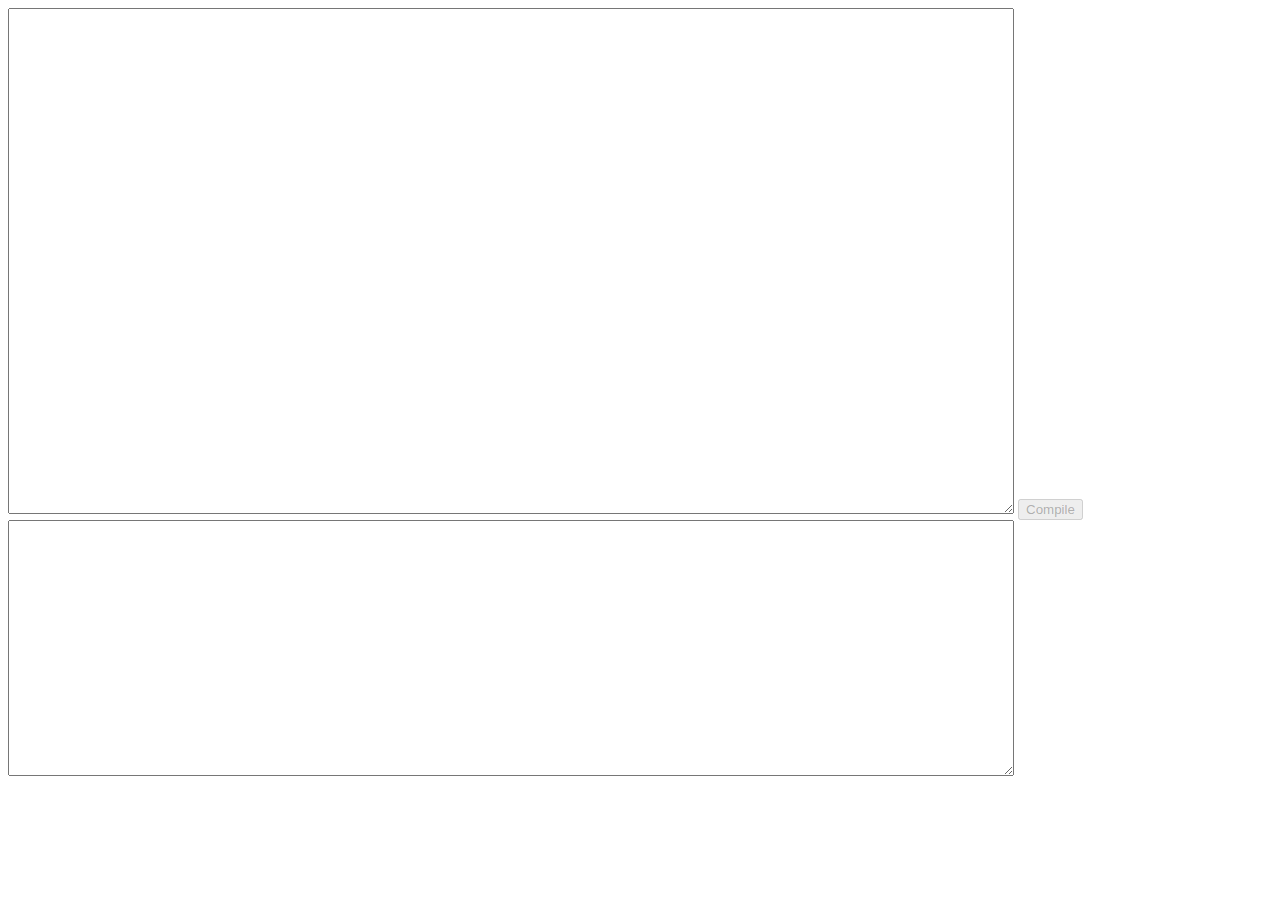
==== bin/Release/net7.0/browser-wasm/AppBundle/index.html @ bcfd71f3 "using the latest version of ILGPU" ====
<!DOCTYPE html>
<!--  Licensed to the .NET Foundation under one or more agreements. -->
<!-- The .NET Foundation licenses this file to you under the MIT license. -->
<html>

<head>
  <title>ILGPUwebCompiler</title>
  <meta charset="UTF-8">
  <meta name="viewport" content="width=device-width, initial-scale=1.0">
  <link rel="modulepreload" href="./main.js" />
  <link rel="modulepreload" href="./dotnet.js" />
  <script src="coi-serviceworker.js"></script>
</head>

<body>
    <span id="out"></span>
    <textarea id="source" style="width: 1000px; height: 500px;"></textarea>
    <button id="compile" disabled>Compile</button>
    <textarea id="output" style="width: 1000px; height: 250px;" readonly></textarea>
    <script type='module' src="./main.js"></script>
</body>

</html>
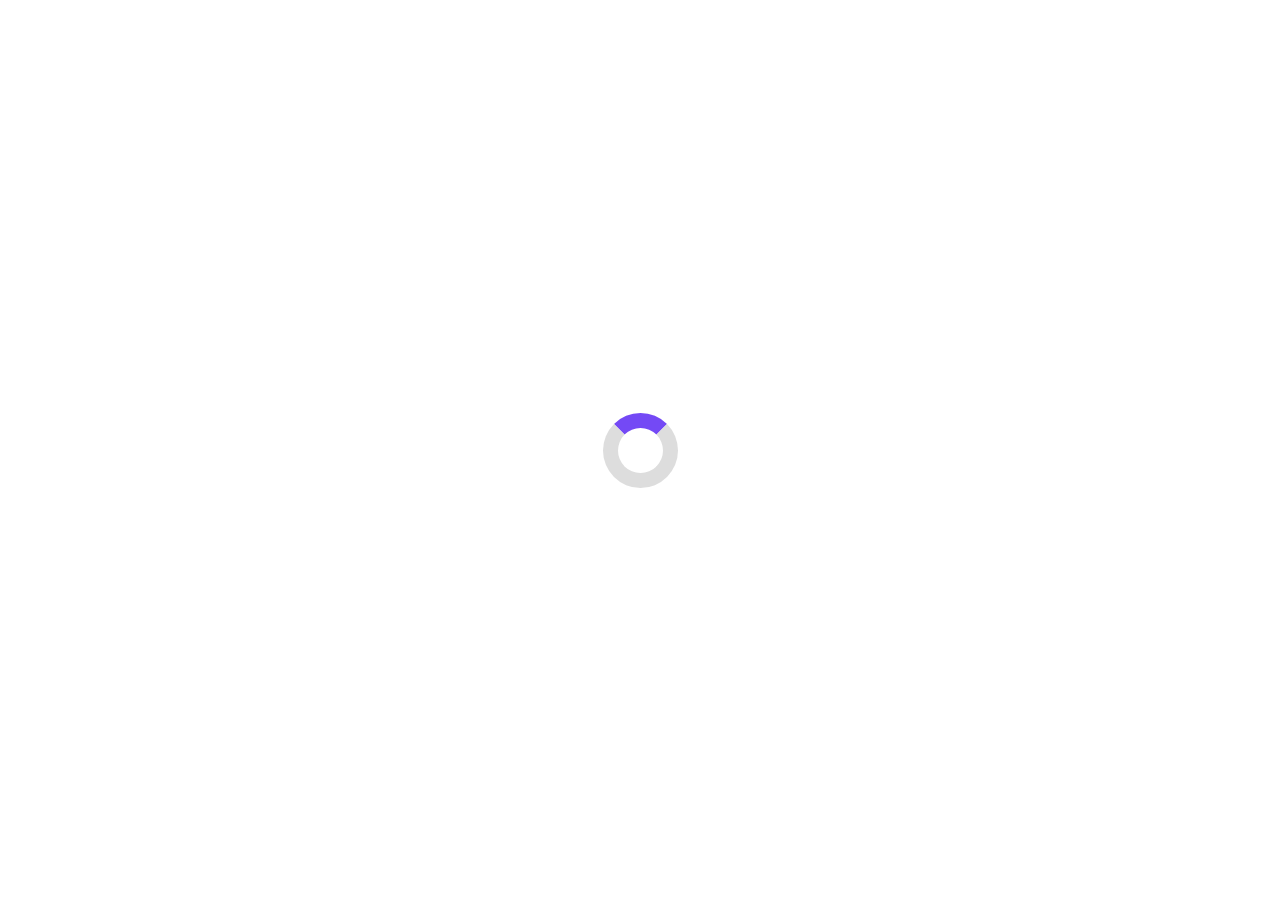
==== commit 3c857fe9: "adding bootstrap and loading page" ====
--- a/bin/Release/net7.0/browser-wasm/AppBundle/index.html
+++ b/bin/Release/net7.0/browser-wasm/AppBundle/index.html
@@ -4,20 +4,39 @@
 <html>
 
 <head>
-  <title>ILGPUwebCompiler</title>
-  <meta charset="UTF-8">
-  <meta name="viewport" content="width=device-width, initial-scale=1.0">
-  <link rel="modulepreload" href="./main.js" />
-  <link rel="modulepreload" href="./dotnet.js" />
-  <script src="coi-serviceworker.js"></script>
+    <title>ILGPUwebCompiler</title>
+    <meta charset="UTF-8">
+    <meta name="viewport" content="width=device-width, initial-scale=1.0">
+    <link rel="stylesheet" href="style.css" />
+    <link rel="modulepreload" href="./main.js" />
+    <link rel="modulepreload" href="./dotnet.js" />
+    <link rel="stylesheet" href="https://cdn.jsdelivr.net/npm/bootstrap@4.3.1/dist/css/bootstrap.min.css" integrity="sha384-ggOyR0iXCbMQv3Xipma34MD+dH/1fQ784/j6cY/iJTQUOhcWr7x9JvoRxT2MZw1T" crossorigin="anonymous">
 </head>
 
 <body>
-    <span id="out"></span>
-    <textarea id="source" style="width: 1000px; height: 500px;"></textarea>
-    <button id="compile" disabled>Compile</button>
-    <textarea id="output" style="width: 1000px; height: 250px;" readonly></textarea>
+    <div class="container">
+
+        <div class="row mb-2">
+            <select class="form-select col-2 mx-1" id="select">
+                <option value="default">default</option>
+            </select>
+            <select class="form-select col-2 mx-1" id="select1">
+                <option value="default">default</option>
+            </select>
+            <button id="compile" class="btn btn-dark col-1 mx-1" disabled>Compile</button>
+        </div>
+
+        <div class="row">
+            <textarea id="source" class="form-control col-6" style="height: 700px;"></textarea>
+            <textarea id="output" class="form-control col-6" style="height: 700px;" readonly></textarea>
+        </div>
+    </div>
+    <div class="loader"></div>
+
     <script type='module' src="./main.js"></script>
+    <script src="https://code.jquery.com/jquery-3.3.1.slim.min.js" integrity="sha384-q8i/X+965DzO0rT7abK41JStQIAqVgRVzpbzo5smXKp4YfRvH+8abtTE1Pi6jizo" crossorigin="anonymous"></script>
+    <script src="https://cdn.jsdelivr.net/npm/popper.js@1.14.7/dist/umd/popper.min.js" integrity="sha384-UO2eT0CpHqdSJQ6hJty5KVphtPhzWj9WO1clHTMGa3JDZwrnQq4sF86dIHNDz0W1" crossorigin="anonymous"></script>
+    <script src="https://cdn.jsdelivr.net/npm/bootstrap@4.3.1/dist/js/bootstrap.min.js" integrity="sha384-JjSmVgyd0p3pXB1rRibZUAYoIIy6OrQ6VrjIEaFf/nJGzIxFDsf4x0xIM+B07jRM" crossorigin="anonymous"></script>
 </body>
 
 </html>
--- a/bin/Release/net7.0/browser-wasm/AppBundle/style.css
+++ b/bin/Release/net7.0/browser-wasm/AppBundle/style.css
@@ -0,0 +1,35 @@
+.loader{
+    position: fixed;
+    top: 0;
+    left: 0;
+    width: 100vw;
+    height: 100vh;
+    display: flex;
+    justify-content: center;
+    align-items: center;
+    background-color: white;
+    transition: opacity 0.75s, visibility 0.75s;
+}
+
+.loader-hidden{
+    opacity: 0;
+    visibility: hidden;
+}
+
+.loader::after{
+    content: "";
+    width: 75px;
+    height: 75px;
+    border: 15px solid #dddddd;
+    border-top-color: #7449f5;
+    border-radius: 50%;
+    animation: loading 0.75s ease infinite;
+}
+
+@keyframes loading {
+    form{
+        transform: rotate(0turn);
+    }to{
+         transform: rotate(1turn);
+     }
+}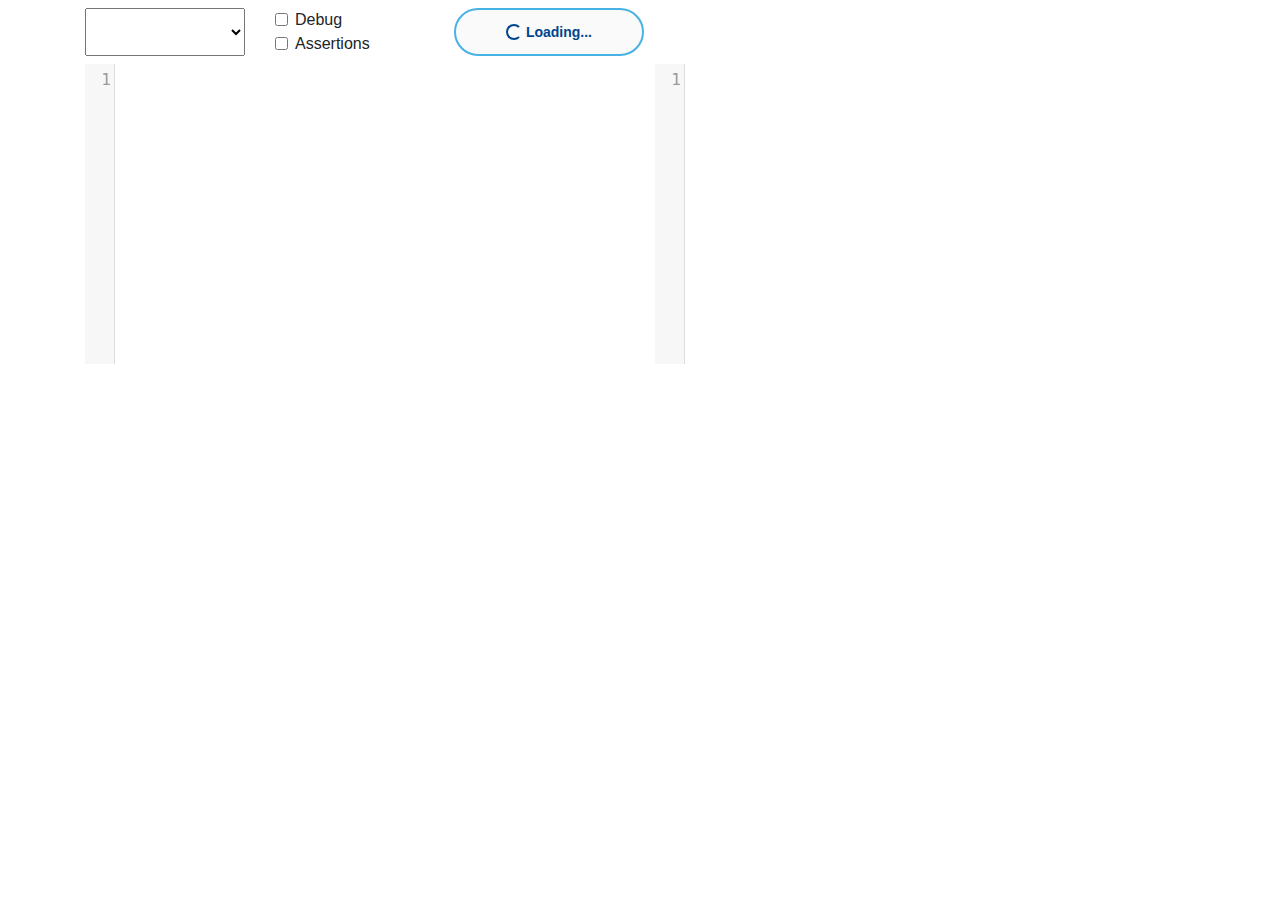
==== commit 484799cc: "customizing the project" ====
--- a/bin/Release/net7.0/browser-wasm/AppBundle/index.html
+++ b/bin/Release/net7.0/browser-wasm/AppBundle/index.html
@@ -8,35 +8,74 @@
     <meta charset="UTF-8">
     <meta name="viewport" content="width=device-width, initial-scale=1.0">
     <link rel="stylesheet" href="style.css" />
+    <link rel="stylesheet" href="https://cdn.jsdelivr.net/npm/bootstrap@4.3.1/dist/css/bootstrap.min.css" integrity="sha384-ggOyR0iXCbMQv3Xipma34MD+dH/1fQ784/j6cY/iJTQUOhcWr7x9JvoRxT2MZw1T" crossorigin="anonymous">
+    <link rel="stylesheet" href="codemirror.css">
+    <script src="codemirror.js"></script>
+    <script src="matchbrackets.js"></script>
+    <link rel="stylesheet" href="show-hint.css">
+    <script src="show-hint.js"></script>
+    <script src="clike.js"></script>
     <link rel="modulepreload" href="./main.js" />
     <link rel="modulepreload" href="./dotnet.js" />
-    <link rel="stylesheet" href="https://cdn.jsdelivr.net/npm/bootstrap@4.3.1/dist/css/bootstrap.min.css" integrity="sha384-ggOyR0iXCbMQv3Xipma34MD+dH/1fQ784/j6cY/iJTQUOhcWr7x9JvoRxT2MZw1T" crossorigin="anonymous">
+
 </head>
 
 <body>
     <div class="container">
 
-        <div class="row mb-2">
-            <select class="form-select col-2 mx-1" id="select">
-                <option value="default">default</option>
-            </select>
-            <select class="form-select col-2 mx-1" id="select1">
-                <option value="default">default</option>
-            </select>
-            <button id="compile" class="btn btn-dark col-1 mx-1" disabled>Compile</button>
+        <div class="row my-2">
+            <div class="col-md-2 col-4">
+                <select class="form-select w-100 h-100" id="optimizationLevel"></select>
+            </div>
+            <div class="col-md-2 col-4">
+                <div class="form-check">
+                    <input class="form-check-input" type="checkbox" value="" id="flexCheckDebug">
+                    <label class="form-check-label" for="flexCheckDebug">
+                        Debug
+                    </label>
+                </div>
+                <div class="form-check">
+                    <input class="form-check-input" type="checkbox" value="" id="flexCheckAssertions">
+                    <label class="form-check-label" for="flexCheckAssertions">
+                        Assertions
+                    </label>
+                </div>
+            </div>
+            <button id="compile" class="btn-compile col-md-2 col-3 mx-1" disabled>
+                <span class="spinner-border spinner-border-sm" role="status" aria-hidden="true"></span>
+                Loading...
+            </button>
         </div>
 
         <div class="row">
-            <textarea id="source" class="form-control col-6" style="height: 700px;"></textarea>
-            <textarea id="output" class="form-control col-6" style="height: 700px;" readonly></textarea>
+            <div class="col-md-6 col-12">
+                <textarea id="source">
+                </textarea>
+            </div>
+            <div class="col-md-6 col-12">
+                <textarea id="output">
+                </textarea>
+            </div>
         </div>
     </div>
-    <div class="loader"></div>
+    <script>
+        var editor = CodeMirror.fromTextArea(document.getElementById("source"), {
+            lineNumbers: true,
+            matchBrackets: true,
+            mode: "text/x-csharp"
+        });
 
+        var output = CodeMirror.fromTextArea(document.getElementById("output"), {
+            lineNumbers: true,
+            matchBrackets: true,
+            readOnly: true,
+            mode: "text/x-csharp"
+        });
+    </script>
     <script type='module' src="./main.js"></script>
     <script src="https://code.jquery.com/jquery-3.3.1.slim.min.js" integrity="sha384-q8i/X+965DzO0rT7abK41JStQIAqVgRVzpbzo5smXKp4YfRvH+8abtTE1Pi6jizo" crossorigin="anonymous"></script>
     <script src="https://cdn.jsdelivr.net/npm/popper.js@1.14.7/dist/umd/popper.min.js" integrity="sha384-UO2eT0CpHqdSJQ6hJty5KVphtPhzWj9WO1clHTMGa3JDZwrnQq4sF86dIHNDz0W1" crossorigin="anonymous"></script>
     <script src="https://cdn.jsdelivr.net/npm/bootstrap@4.3.1/dist/js/bootstrap.min.js" integrity="sha384-JjSmVgyd0p3pXB1rRibZUAYoIIy6OrQ6VrjIEaFf/nJGzIxFDsf4x0xIM+B07jRM" crossorigin="anonymous"></script>
 </body>
 
-</html>
+</html>--- a/bin/Release/net7.0/browser-wasm/AppBundle/style.css
+++ b/bin/Release/net7.0/browser-wasm/AppBundle/style.css
@@ -1,35 +1,15 @@
-.loader{
-    position: fixed;
-    top: 0;
-    left: 0;
-    width: 100vw;
-    height: 100vh;
-    display: flex;
-    justify-content: center;
-    align-items: center;
-    background-color: white;
-    transition: opacity 0.75s, visibility 0.75s;
+.btn-compile {
+    padding: 8px 20px;
+    margin-left: 30px;
+    border-radius: 50px;
+    color: #ffffff;
+    font-size: 14px;
+    border: 2px solid #47b2e4;
+    font-weight: 600;
+    color: #00458D;
 }
 
-.loader-hidden{
-    opacity: 0;
-    visibility: hidden;
-}
-
-.loader::after{
-    content: "";
-    width: 75px;
-    height: 75px;
-    border: 15px solid #dddddd;
-    border-top-color: #7449f5;
-    border-radius: 50%;
-    animation: loading 0.75s ease infinite;
-}
-
-@keyframes loading {
-    form{
-        transform: rotate(0turn);
-    }to{
-         transform: rotate(1turn);
-     }
-}+    .btn-compile:hover {
+        color: #ffffff;
+        background: #31a9e1;
+    }
--- a/bin/Release/net7.0/browser-wasm/AppBundle/codemirror.css
+++ b/bin/Release/net7.0/browser-wasm/AppBundle/codemirror.css
@@ -0,0 +1,344 @@
+/* BASICS */
+
+.CodeMirror {
+  /* Set height, width, borders, and global font properties here */
+  font-family: monospace;
+  height: 300px;
+  color: black;
+  direction: ltr;
+}
+
+/* PADDING */
+
+.CodeMirror-lines {
+  padding: 4px 0; /* Vertical padding around content */
+}
+.CodeMirror pre.CodeMirror-line,
+.CodeMirror pre.CodeMirror-line-like {
+  padding: 0 4px; /* Horizontal padding of content */
+}
+
+.CodeMirror-scrollbar-filler, .CodeMirror-gutter-filler {
+  background-color: white; /* The little square between H and V scrollbars */
+}
+
+/* GUTTER */
+
+.CodeMirror-gutters {
+  border-right: 1px solid #ddd;
+  background-color: #f7f7f7;
+  white-space: nowrap;
+}
+.CodeMirror-linenumbers {}
+.CodeMirror-linenumber {
+  padding: 0 3px 0 5px;
+  min-width: 20px;
+  text-align: right;
+  color: #999;
+  white-space: nowrap;
+}
+
+.CodeMirror-guttermarker { color: black; }
+.CodeMirror-guttermarker-subtle { color: #999; }
+
+/* CURSOR */
+
+.CodeMirror-cursor {
+  border-left: 1px solid black;
+  border-right: none;
+  width: 0;
+}
+/* Shown when moving in bi-directional text */
+.CodeMirror div.CodeMirror-secondarycursor {
+  border-left: 1px solid silver;
+}
+.cm-fat-cursor .CodeMirror-cursor {
+  width: auto;
+  border: 0 !important;
+  background: #7e7;
+}
+.cm-fat-cursor div.CodeMirror-cursors {
+  z-index: 1;
+}
+.cm-fat-cursor .CodeMirror-line::selection,
+.cm-fat-cursor .CodeMirror-line > span::selection, 
+.cm-fat-cursor .CodeMirror-line > span > span::selection { background: transparent; }
+.cm-fat-cursor .CodeMirror-line::-moz-selection,
+.cm-fat-cursor .CodeMirror-line > span::-moz-selection,
+.cm-fat-cursor .CodeMirror-line > span > span::-moz-selection { background: transparent; }
+.cm-fat-cursor { caret-color: transparent; }
+@-moz-keyframes blink {
+  0% {}
+  50% { background-color: transparent; }
+  100% {}
+}
+@-webkit-keyframes blink {
+  0% {}
+  50% { background-color: transparent; }
+  100% {}
+}
+@keyframes blink {
+  0% {}
+  50% { background-color: transparent; }
+  100% {}
+}
+
+/* Can style cursor different in overwrite (non-insert) mode */
+.CodeMirror-overwrite .CodeMirror-cursor {}
+
+.cm-tab { display: inline-block; text-decoration: inherit; }
+
+.CodeMirror-rulers {
+  position: absolute;
+  left: 0; right: 0; top: -50px; bottom: 0;
+  overflow: hidden;
+}
+.CodeMirror-ruler {
+  border-left: 1px solid #ccc;
+  top: 0; bottom: 0;
+  position: absolute;
+}
+
+/* DEFAULT THEME */
+
+.cm-s-default .cm-header {color: blue;}
+.cm-s-default .cm-quote {color: #090;}
+.cm-negative {color: #d44;}
+.cm-positive {color: #292;}
+.cm-header, .cm-strong {font-weight: bold;}
+.cm-em {font-style: italic;}
+.cm-link {text-decoration: underline;}
+.cm-strikethrough {text-decoration: line-through;}
+
+.cm-s-default .cm-keyword {color: #708;}
+.cm-s-default .cm-atom {color: #219;}
+.cm-s-default .cm-number {color: #164;}
+.cm-s-default .cm-def {color: #00f;}
+.cm-s-default .cm-variable,
+.cm-s-default .cm-punctuation,
+.cm-s-default .cm-property,
+.cm-s-default .cm-operator {}
+.cm-s-default .cm-variable-2 {color: #05a;}
+.cm-s-default .cm-variable-3, .cm-s-default .cm-type {color: #085;}
+.cm-s-default .cm-comment {color: #a50;}
+.cm-s-default .cm-string {color: #a11;}
+.cm-s-default .cm-string-2 {color: #f50;}
+.cm-s-default .cm-meta {color: #555;}
+.cm-s-default .cm-qualifier {color: #555;}
+.cm-s-default .cm-builtin {color: #30a;}
+.cm-s-default .cm-bracket {color: #997;}
+.cm-s-default .cm-tag {color: #170;}
+.cm-s-default .cm-attribute {color: #00c;}
+.cm-s-default .cm-hr {color: #999;}
+.cm-s-default .cm-link {color: #00c;}
+
+.cm-s-default .cm-error {color: #f00;}
+.cm-invalidchar {color: #f00;}
+
+.CodeMirror-composing { border-bottom: 2px solid; }
+
+/* Default styles for common addons */
+
+div.CodeMirror span.CodeMirror-matchingbracket {color: #0b0;}
+div.CodeMirror span.CodeMirror-nonmatchingbracket {color: #a22;}
+.CodeMirror-matchingtag { background: rgba(255, 150, 0, .3); }
+.CodeMirror-activeline-background {background: #e8f2ff;}
+
+/* STOP */
+
+/* The rest of this file contains styles related to the mechanics of
+   the editor. You probably shouldn't touch them. */
+
+.CodeMirror {
+  position: relative;
+  overflow: hidden;
+  background: white;
+}
+
+.CodeMirror-scroll {
+  overflow: scroll !important; /* Things will break if this is overridden */
+  /* 50px is the magic margin used to hide the element's real scrollbars */
+  /* See overflow: hidden in .CodeMirror */
+  margin-bottom: -50px; margin-right: -50px;
+  padding-bottom: 50px;
+  height: 100%;
+  outline: none; /* Prevent dragging from highlighting the element */
+  position: relative;
+  z-index: 0;
+}
+.CodeMirror-sizer {
+  position: relative;
+  border-right: 50px solid transparent;
+}
+
+/* The fake, visible scrollbars. Used to force redraw during scrolling
+   before actual scrolling happens, thus preventing shaking and
+   flickering artifacts. */
+.CodeMirror-vscrollbar, .CodeMirror-hscrollbar, .CodeMirror-scrollbar-filler, .CodeMirror-gutter-filler {
+  position: absolute;
+  z-index: 6;
+  display: none;
+  outline: none;
+}
+.CodeMirror-vscrollbar {
+  right: 0; top: 0;
+  overflow-x: hidden;
+  overflow-y: scroll;
+}
+.CodeMirror-hscrollbar {
+  bottom: 0; left: 0;
+  overflow-y: hidden;
+  overflow-x: scroll;
+}
+.CodeMirror-scrollbar-filler {
+  right: 0; bottom: 0;
+}
+.CodeMirror-gutter-filler {
+  left: 0; bottom: 0;
+}
+
+.CodeMirror-gutters {
+  position: absolute; left: 0; top: 0;
+  min-height: 100%;
+  z-index: 3;
+}
+.CodeMirror-gutter {
+  white-space: normal;
+  height: 100%;
+  display: inline-block;
+  vertical-align: top;
+  margin-bottom: -50px;
+}
+.CodeMirror-gutter-wrapper {
+  position: absolute;
+  z-index: 4;
+  background: none !important;
+  border: none !important;
+}
+.CodeMirror-gutter-background {
+  position: absolute;
+  top: 0; bottom: 0;
+  z-index: 4;
+}
+.CodeMirror-gutter-elt {
+  position: absolute;
+  cursor: default;
+  z-index: 4;
+}
+.CodeMirror-gutter-wrapper ::selection { background-color: transparent }
+.CodeMirror-gutter-wrapper ::-moz-selection { background-color: transparent }
+
+.CodeMirror-lines {
+  cursor: text;
+  min-height: 1px; /* prevents collapsing before first draw */
+}
+.CodeMirror pre.CodeMirror-line,
+.CodeMirror pre.CodeMirror-line-like {
+  /* Reset some styles that the rest of the page might have set */
+  -moz-border-radius: 0; -webkit-border-radius: 0; border-radius: 0;
+  border-width: 0;
+  background: transparent;
+  font-family: inherit;
+  font-size: inherit;
+  margin: 0;
+  white-space: pre;
+  word-wrap: normal;
+  line-height: inherit;
+  color: inherit;
+  z-index: 2;
+  position: relative;
+  overflow: visible;
+  -webkit-tap-highlight-color: transparent;
+  -webkit-font-variant-ligatures: contextual;
+  font-variant-ligatures: contextual;
+}
+.CodeMirror-wrap pre.CodeMirror-line,
+.CodeMirror-wrap pre.CodeMirror-line-like {
+  word-wrap: break-word;
+  white-space: pre-wrap;
+  word-break: normal;
+}
+
+.CodeMirror-linebackground {
+  position: absolute;
+  left: 0; right: 0; top: 0; bottom: 0;
+  z-index: 0;
+}
+
+.CodeMirror-linewidget {
+  position: relative;
+  z-index: 2;
+  padding: 0.1px; /* Force widget margins to stay inside of the container */
+}
+
+.CodeMirror-widget {}
+
+.CodeMirror-rtl pre { direction: rtl; }
+
+.CodeMirror-code {
+  outline: none;
+}
+
+/* Force content-box sizing for the elements where we expect it */
+.CodeMirror-scroll,
+.CodeMirror-sizer,
+.CodeMirror-gutter,
+.CodeMirror-gutters,
+.CodeMirror-linenumber {
+  -moz-box-sizing: content-box;
+  box-sizing: content-box;
+}
+
+.CodeMirror-measure {
+  position: absolute;
+  width: 100%;
+  height: 0;
+  overflow: hidden;
+  visibility: hidden;
+}
+
+.CodeMirror-cursor {
+  position: absolute;
+  pointer-events: none;
+}
+.CodeMirror-measure pre { position: static; }
+
+div.CodeMirror-cursors {
+  visibility: hidden;
+  position: relative;
+  z-index: 3;
+}
+div.CodeMirror-dragcursors {
+  visibility: visible;
+}
+
+.CodeMirror-focused div.CodeMirror-cursors {
+  visibility: visible;
+}
+
+.CodeMirror-selected { background: #d9d9d9; }
+.CodeMirror-focused .CodeMirror-selected { background: #d7d4f0; }
+.CodeMirror-crosshair { cursor: crosshair; }
+.CodeMirror-line::selection, .CodeMirror-line > span::selection, .CodeMirror-line > span > span::selection { background: #d7d4f0; }
+.CodeMirror-line::-moz-selection, .CodeMirror-line > span::-moz-selection, .CodeMirror-line > span > span::-moz-selection { background: #d7d4f0; }
+
+.cm-searching {
+  background-color: #ffa;
+  background-color: rgba(255, 255, 0, .4);
+}
+
+/* Used to force a border model for a node */
+.cm-force-border { padding-right: .1px; }
+
+@media print {
+  /* Hide the cursor when printing */
+  .CodeMirror div.CodeMirror-cursors {
+    visibility: hidden;
+  }
+}
+
+/* See issue #2901 */
+.cm-tab-wrap-hack:after { content: ''; }
+
+/* Help users use markselection to safely style text background */
+span.CodeMirror-selectedtext { background: none; }
--- a/bin/Release/net7.0/browser-wasm/AppBundle/show-hint.css
+++ b/bin/Release/net7.0/browser-wasm/AppBundle/show-hint.css
@@ -0,0 +1,37 @@
+.CodeMirror-hints {
+  position: absolute;
+  z-index: 10;
+  overflow: hidden;
+  list-style: none;
+
+  margin: 0;
+  padding: 2px;
+
+  -webkit-box-shadow: 2px 3px 5px rgba(0,0,0,.2);
+  -moz-box-shadow: 2px 3px 5px rgba(0,0,0,.2);
+  box-shadow: 2px 3px 5px rgba(0,0,0,.2);
+  border-radius: 3px;
+  border: 1px solid silver;
+
+  background: white;
+  font-size: 90%;
+  font-family: monospace;
+
+  max-height: 20em;
+  overflow-y: auto;
+  box-sizing: border-box;
+}
+
+.CodeMirror-hint {
+  margin: 0;
+  padding: 0 4px;
+  border-radius: 2px;
+  white-space: pre;
+  color: black;
+  cursor: pointer;
+}
+
+li.CodeMirror-hint-active {
+  background: #08f;
+  color: white;
+}
